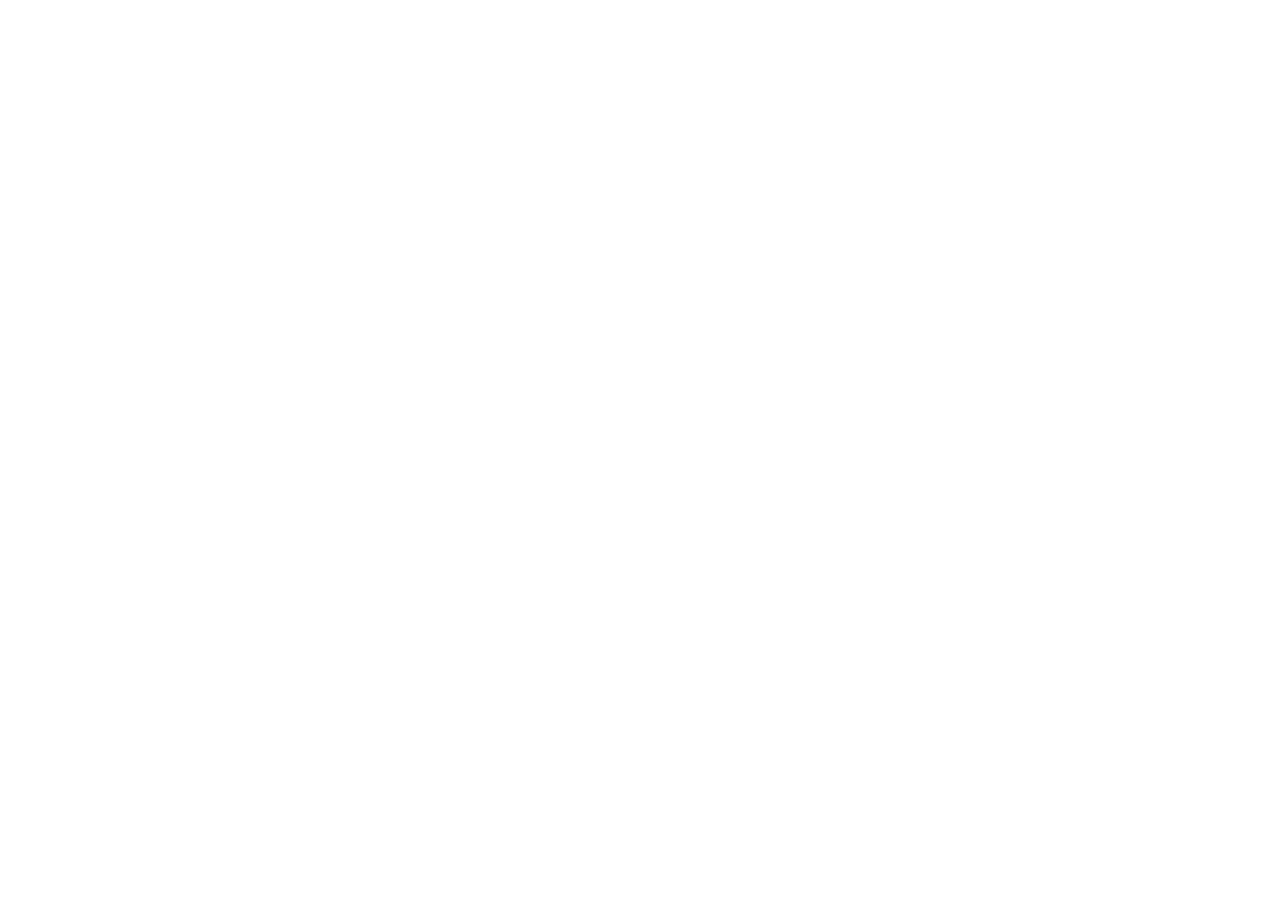
==== baterias.html @ 437d1d62 "segundo commit" ====
<!DOCTYPE html>
<html lang="en">

<head>
    <meta charset="UTF-8">
    <meta http-equiv="X-UA-Compatible" content="IE=edge">
    <meta name="viewport" content="width=device-width, initial-scale=1.0">
    <title>Baterias</title>
</head>

<body>

</body>

</html>
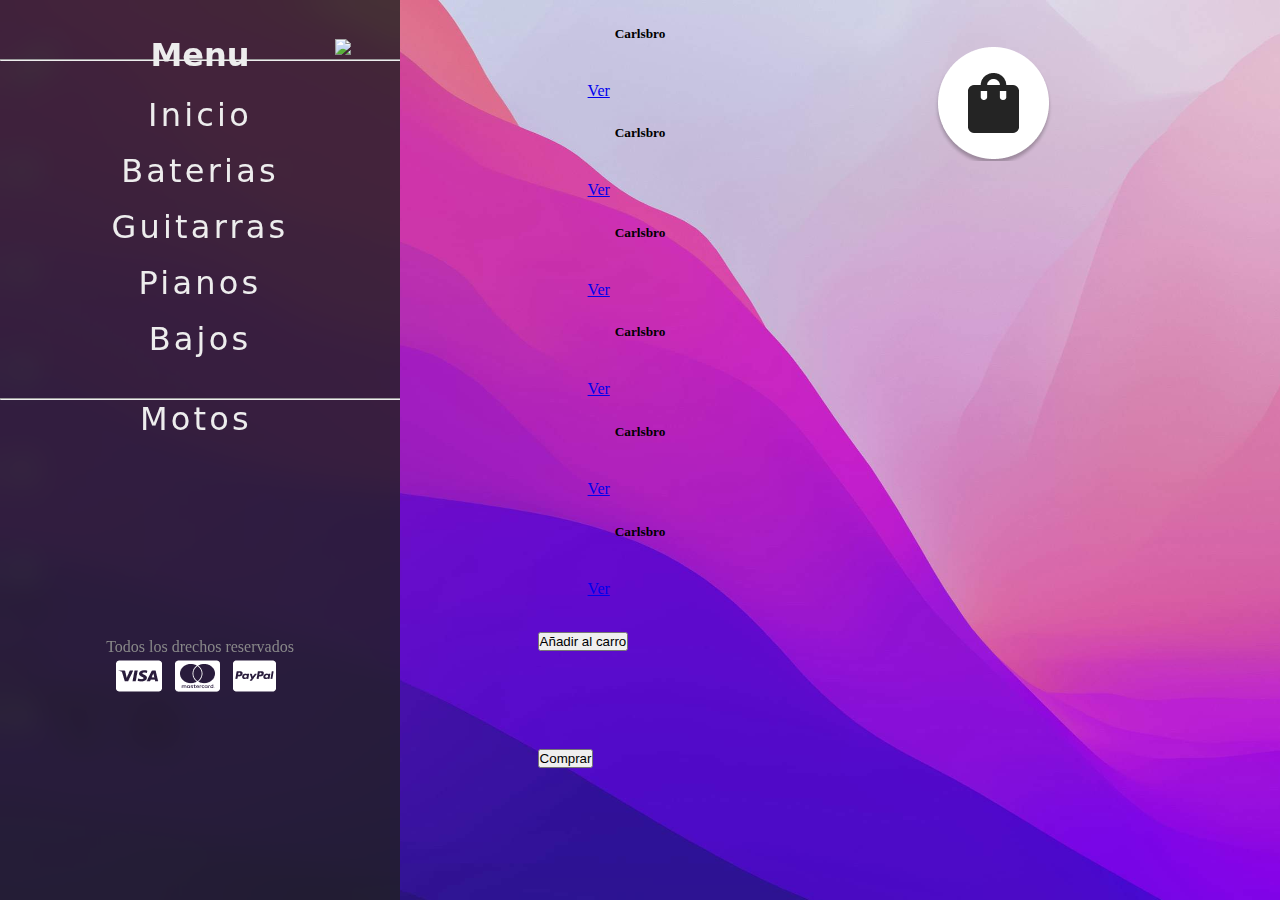
==== commit f10d093e: "Pagina baterias" ====
--- a/baterias.html
+++ b/baterias.html
@@ -5,11 +5,165 @@
     <meta charset="UTF-8">
     <meta http-equiv="X-UA-Compatible" content="IE=edge">
     <meta name="viewport" content="width=device-width, initial-scale=1.0">
+    <link rel="stylesheet" href="asset/css/bateria.css">
+    <link href="https://cdn.jsdelivr.net/npm/bootstrap@5.1.0/dist/css/bootstrap.min.css" rel="stylesheet" integrity="sha384-KyZXEAg3QhqLMpG8r+8fhAXLRk2vvoC2f3B09zVXn8CA5QIVfZOJ3BCsw2P0p/We" crossorigin="anonymous">
     <title>Baterias</title>
 </head>
 
 <body>
+    <div id="menus">
+        <a id="abrir" class="abrir-cerrar" href="javascript:void(0)" onclick="mostrar()">
+            <img src="asset/img/icons/Vector.png">
+        </a>
+    </div>
+    <div id="menu">
+        <h2 id="TextMenu">Menu</h2>
+        <div id="closemenu">
+            <a href="#" class="boton-cerrar" onclick="ocultar()"><img src="asset/img/icons/eva_close-outline.png"></a>
+        </div>
+        <hr class="hr-menu">
+        <ul class="menu2" id="menu2">
+            <li><a class="option" href="index.html">Inicio</a></li>
+            <br>
+            <li><a class="option" href="baterias.html">Baterias</a></li>
+            <br>
+            <li><a class="option" href="#">Guitarras</a></li>
+            <br>
+            <li><a class="option" href="#">Pianos</a></li>
+            <br>
+            <li><a class="option" href="#">Bajos</a></li>
+        </ul>
+        <hr class="hr-menu">
+        <a class="option" style="margin-left: 35%;" href="https://www.incolmotos-yamaha.com.co/vehiculos/" target="_blank">Motos</a>
+        <p id="copy">Todos los drechos reservados</p>
 
+        <img style="margin-left: 29%;" src="asset/img/pay.png">
+    </div>
+    <div class="container">
+        <figure id="shopb" data-bs-toggle="modal" data-bs-target="#carmodal"></figure>
+        <div class="row">
+            <div class="col-sm-4 car">
+                <div class="card">
+                    <div class="card-body">
+                        <h5 class="card-title">Carlsbro</h5>
+                        <img class="img-bateria" src="asset/img/bataca-electrica.png">
+                        <a href="#" class="btn btn-outline-dark" data-bs-toggle="modal" data-bs-target="#modalinfo">Ver</a>
+                    </div>
+                </div>
+            </div>
+            <div class="col-sm-4 car">
+                <div class="card">
+                    <div class="card-body">
+                        <h5 class="card-title">Carlsbro</h5>
+                        <img class="img-bateria" src="asset/img/bataca-electrica.png">
+                        <a href="#" class="btn btn-outline-dark" data-bs-toggle="modal" data-bs-target="#modalinfo">Ver</a>
+                    </div>
+                </div>
+            </div>
+            <div class="col-sm-4 car">
+                <div class="card">
+                    <div class="card-body">
+                        <h5 class="card-title">Carlsbro</h5>
+                        <img class="img-bateria" src="asset/img/bataca-electrica.png">
+                        <a href="#" class="btn btn-outline-dark" data-bs-toggle="modal" data-bs-target="#modalinfo">Ver</a>
+                    </div>
+                </div>
+            </div>
+        </div>
+        <div class="row">
+            <div class="col-sm-4 car">
+                <div class="card">
+                    <div class="card-body">
+                        <h5 class="card-title">Carlsbro</h5>
+                        <img class="img-bateria" src="asset/img/bataca-electrica.png">
+                        <a href="#" class="btn btn-outline-dark" data-bs-toggle="modal" data-bs-target="#modalinfo">Ver</a>
+                    </div>
+                </div>
+            </div>
+            <div class="col-sm-4 car">
+                <div class="card">
+                    <div class="card-body">
+                        <h5 class="card-title">Carlsbro</h5>
+                        <img class="img-bateria" src="asset/img/bataca-electrica.png">
+                        <a href="#" class="btn btn-outline-dark" data-bs-toggle="modal" data-bs-target="#modalinfo">Ver</a>
+                    </div>
+                </div>
+            </div>
+            <div class="col-sm-4 car">
+                <div class="card">
+                    <div class="card-body">
+                        <h5 class="card-title">Carlsbro</h5>
+                        <img class="img-bateria" src="asset/img/bataca-electrica.png">
+                        <a href="#" class="btn btn-outline-dark" data-bs-toggle="modal" data-bs-target="#modalinfo">Ver</a>
+                    </div>
+                </div>
+            </div>
+        </div>
+    </div>
 </body>
 
+<div class="modal fade" id="modalinfo" tabindex="-1" aria-labelledby="modalinfo" aria-hidden="true">
+    <div class="modal-dialog">
+        <div class="modal-content">
+            <div class="modal-header">
+                <h5 class="modal-title" id="exampleModalLabel">Carlsbro</h5>
+                <button type="button" class="btn-close" data-bs-dismiss="modal" aria-label="Close"></button>
+            </div>
+            <div class="modal-body">
+
+            </div>
+            <div class="modal-footer">
+                <button type="button" class="btn btn-outline-danger">Añadir al carro</button>
+            </div>
+        </div>
+    </div>
+</div>
+<div class="modal fade" id="carmodal" tabindex="-1" aria-labelledby="carmodal" aria-hidden="true">
+    <div class="modal-dialog">
+        <div class="modal-content">
+            <div class="modal-header">
+                <h5 class="modal-title" id="exampleModalLabel">Carrito</h5>
+                <button type="button" class="btn-close" data-bs-dismiss="modal" aria-label="Close"></button>
+            </div>
+            <div class="modal-body">
+                <table class="table table-bordered">
+                    <thead>
+                        <tr>
+                            <th scope="col">#</th>
+                            <th scope="col">Foto</th>
+                            <th scope="col">Referencia</th>
+                            <th scope="col">Precio</th>
+                        </tr>
+                    </thead>
+                    <tbody>
+                        <tr>
+                            <th scope="row">1</th>
+                            <td><img src="asset/img/bataca-electrica.jpg" width="50%"></td>
+                            <td>Carlsbro</td>
+                            <td>3.800.000</td>
+                        </tr>
+                    </tbody>
+
+                    <tfoot>
+                        <tr>
+                            <th scope="col"></th>
+                            <th scope="col"></th>
+                            <th scope="col">Total</th>
+                            <th scope="col">3.800.00</th>
+                        </tr>
+                    </tfoot>
+                </table>
+            </div>
+            <div class="modal-footer">
+                <button type="button" class="btn btn-outline-danger">Comprar</button>
+            </div>
+        </div>
+    </div>
+</div>
+
+<script src="asset/js/baterias.js"></script>
+<script src="https://cdn.jsdelivr.net/npm/bootstrap@5.0.2/dist/js/bootstrap.bundle.min.js" integrity="sha384-MrcW6ZMFYlzcLA8Nl+NtUVF0sA7MsXsP1UyJoMp4YLEuNSfAP+JcXn/tWtIaxVXM" crossorigin="anonymous"></script>
+<script src="https://cdn.jsdelivr.net/npm/@popperjs/core@2.9.2/dist/umd/popper.min.js" integrity="sha384-IQsoLXl5PILFhosVNubq5LC7Qb9DXgDA9i+tQ8Zj3iwWAwPtgFTxbJ8NT4GN1R8p" crossorigin="anonymous"></script>
+<script src="https://cdn.jsdelivr.net/npm/bootstrap@5.0.2/dist/js/bootstrap.min.js" integrity="sha384-cVKIPhGWiC2Al4u+LWgxfKTRIcfu0JTxR+EQDz/bgldoEyl4H0zUF0QKbrJ0EcQF" crossorigin="anonymous"></script>
+
 </html>--- a/asset/css/bateria.css
+++ b/asset/css/bateria.css
@@ -0,0 +1,129 @@
+* {
+    margin: 0;
+    padding: 0;
+}
+
+body {
+    background-image: url(../img/Monterey-1.jpg);
+    background-size: 1920px 950px;
+    overflow-y: hidden;
+    overflow-x: hidden;
+}
+
+#menu {
+    position: fixed;
+    height: 100%;
+    width: 400px;
+    top: 0;
+    left: 0;
+    z-index: 1;
+    background: rgba(31, 31, 31, 0.8);
+    backdrop-filter: blur(15px);
+    overflow-x: hidden;
+    transition: 0.4s;
+    padding: 1rem 0;
+    box-sizing: border-box;
+}
+
+ul.menu2 li {
+    display: block;
+}
+
+a:hover {
+    color: #e19f3c !important;
+}
+
+ul,
+li {
+    padding: 0;
+    margin: 0;
+    list-style: none;
+}
+
+#copy {
+    color: #898989;
+    text-align: center;
+    margin-top: 50%;
+}
+
+.option {
+    text-decoration: none;
+    color: #EDEDED;
+    letter-spacing: 0.1em;
+    font-size: xx-large;
+    font-family: system-ui;
+}
+
+.hr-menu {
+    width: 100%;
+    color: white;
+}
+
+.menu2 {
+    padding-left: 40px;
+    padding-right: 40px;
+    text-align: center;
+    margin-top: 35px;
+    margin-bottom: 40px;
+}
+
+#menus {
+    margin-top: 25px;
+    margin-left: 36px;
+    position: absolute;
+}
+
+#closemenu {
+    margin-left: 335px;
+    margin-top: -35px;
+}
+
+#TextMenu {
+    text-decoration: none;
+    color: #EDEDED;
+    text-align: center;
+    font-size: xx-large;
+    font-family: system-ui;
+    margin-top: 5%;
+}
+
+.car {
+    margin-top: 2% !important;
+}
+
+.btn-outline-dark:hover {
+    color: #fff !important;
+    background-color: #212529;
+    border-color: #212529;
+}
+
+.btn {
+    margin-left: 42%;
+}
+
+.img-bateria {
+    width: 100%;
+    padding: 15px;
+}
+
+.card-title {
+    margin-bottom: .5rem;
+    text-align: center;
+}
+
+#shopb {
+    background-image: url(../img/botonshop.png);
+    background-repeat: no-repeat;
+    position: absolute;
+    margin-left: 73%;
+    z-index: 2;
+    margin-top: 21px;
+    cursor: pointer;
+    width: 100%;
+    height: 114px;
+}
+
+#shopb:hover {
+    background-image: url(../img/botonshop2.png);
+    transition-duration: 300ms;
+}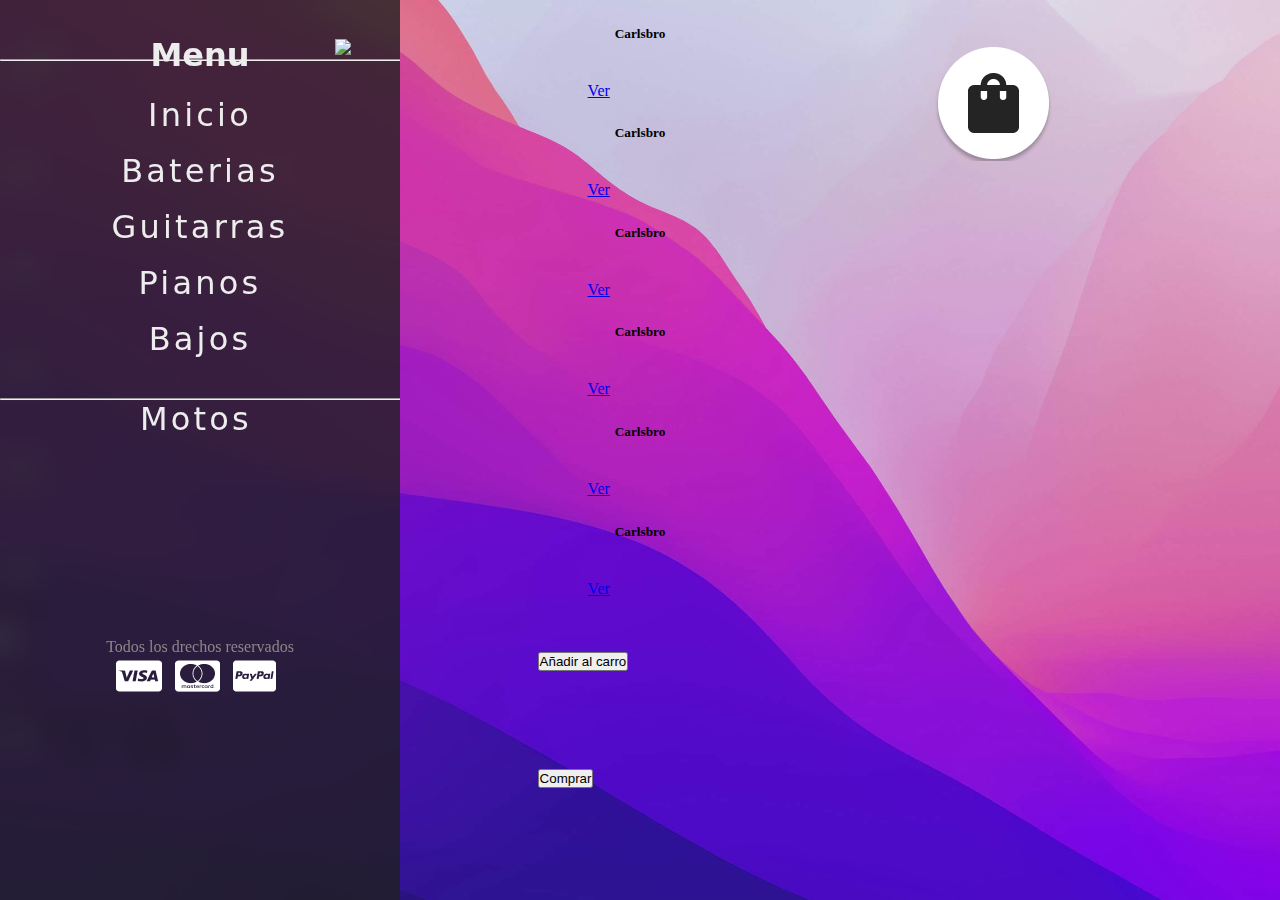
==== commit eca7da86: "p" ====
--- a/baterias.html
+++ b/baterias.html
@@ -110,7 +110,7 @@
                 <button type="button" class="btn-close" data-bs-dismiss="modal" aria-label="Close"></button>
             </div>
             <div class="modal-body">
-
+                <img src="asset/img/bataca-electrica.jpg" width="100%">
             </div>
             <div class="modal-footer">
                 <button type="button" class="btn btn-outline-danger">Añadir al carro</button>
